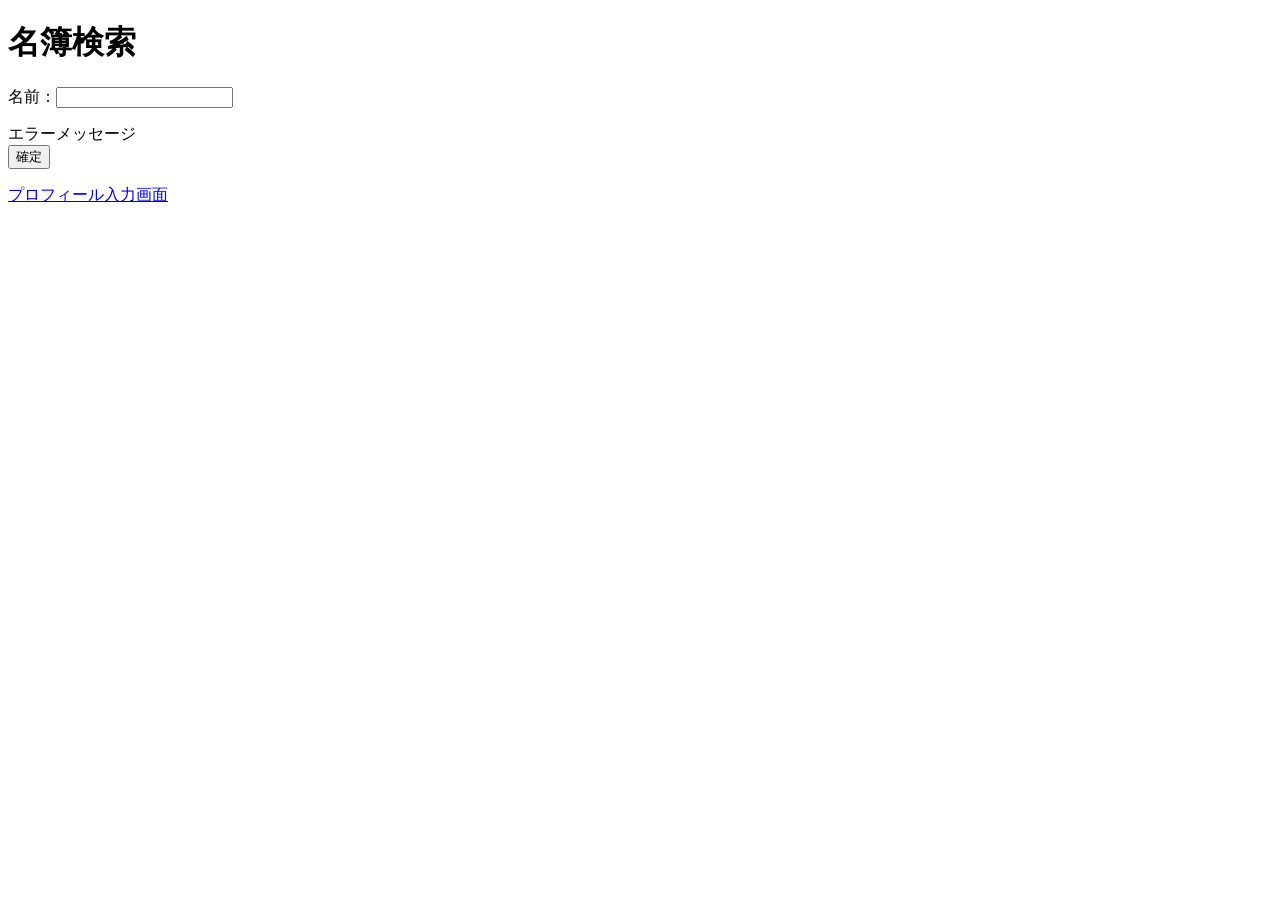
==== src/main/resources/templates/add2.html @ 7a0ce55e "プロフィールの入力画面" ====
<!DOCTYPE html>
<html xmlns:th="http://www.thymeleaf.org">

<head>
	<title>Hello</title>
	<meta charset="utf-8" />
</head>
<h1>名簿検索</h1>
<body>
	<form method="get" action="#" th:action="@{/roster}" th:object="${input2}">

		<p>名前：<input type="text" name="name" th:value="*{name}"></p>
		<div th:if="${#fields.hasErrors('name')}" th:errors="*{name}">エラーメッセージ</div>

		<input type="submit" value="確定">

	</form>
<p>
	<a href="http://localhost:8080/p" target="_blank">プロフィール入力画面</a>
	</p>
	
</body>

</html>
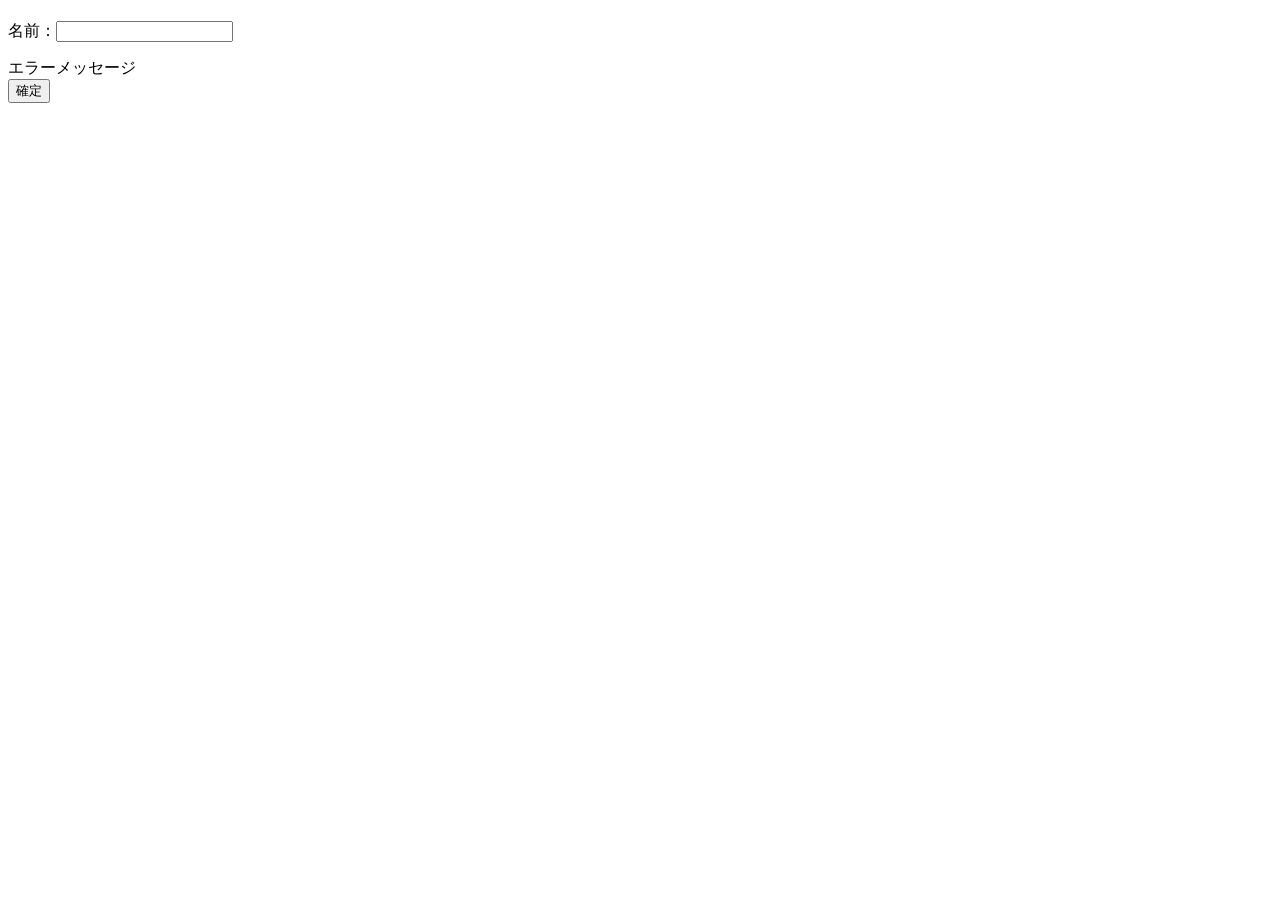
==== commit 79cf3b51: "roster表示変更" ====
--- a/src/main/resources/templates/add2.html
+++ b/src/main/resources/templates/add2.html
@@ -5,8 +5,9 @@
 	<title>Hello</title>
 	<meta charset="utf-8" />
 </head>
-<h1>名簿検索</h1>
+
 <body>
+	<h1 th:text="検索フォーム"></h1>
 	<form method="get" action="#" th:action="@{/roster}" th:object="${input2}">
 
 		<p>名前：<input type="text" name="name" th:value="*{name}"></p>
@@ -15,10 +16,7 @@
 		<input type="submit" value="確定">
 
 	</form>
-<p>
-	<a href="http://localhost:8080/p" target="_blank">プロフィール入力画面</a>
-	</p>
-	
+
 </body>
 
 </html>
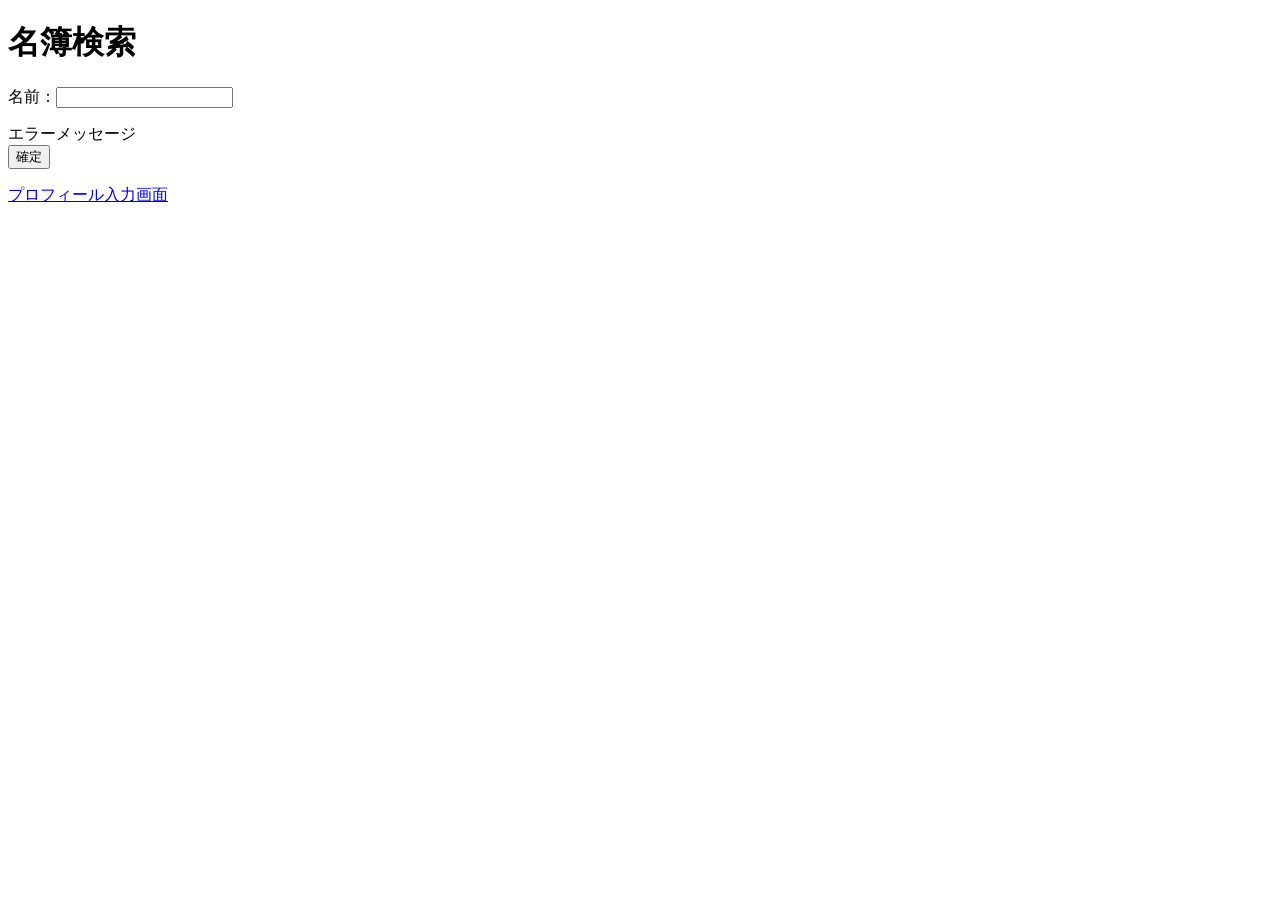
==== commit 372cd3ac: "Merge branch 'master' of https://github.com/nakai877/Team4" ====
--- a/src/main/resources/templates/add2.html
+++ b/src/main/resources/templates/add2.html
@@ -5,7 +5,7 @@
 	<title>Hello</title>
 	<meta charset="utf-8" />
 </head>
-
+<h1>名簿検索</h1>
 <body>
 	<h1 th:text="検索フォーム"></h1>
 	<form method="get" action="#" th:action="@{/roster}" th:object="${input2}">
@@ -16,7 +16,10 @@
 		<input type="submit" value="確定">
 
 	</form>
-
+<p>
+	<a href="http://localhost:8080/p" target="_blank">プロフィール入力画面</a>
+	</p>
+	
 </body>
 
 </html>
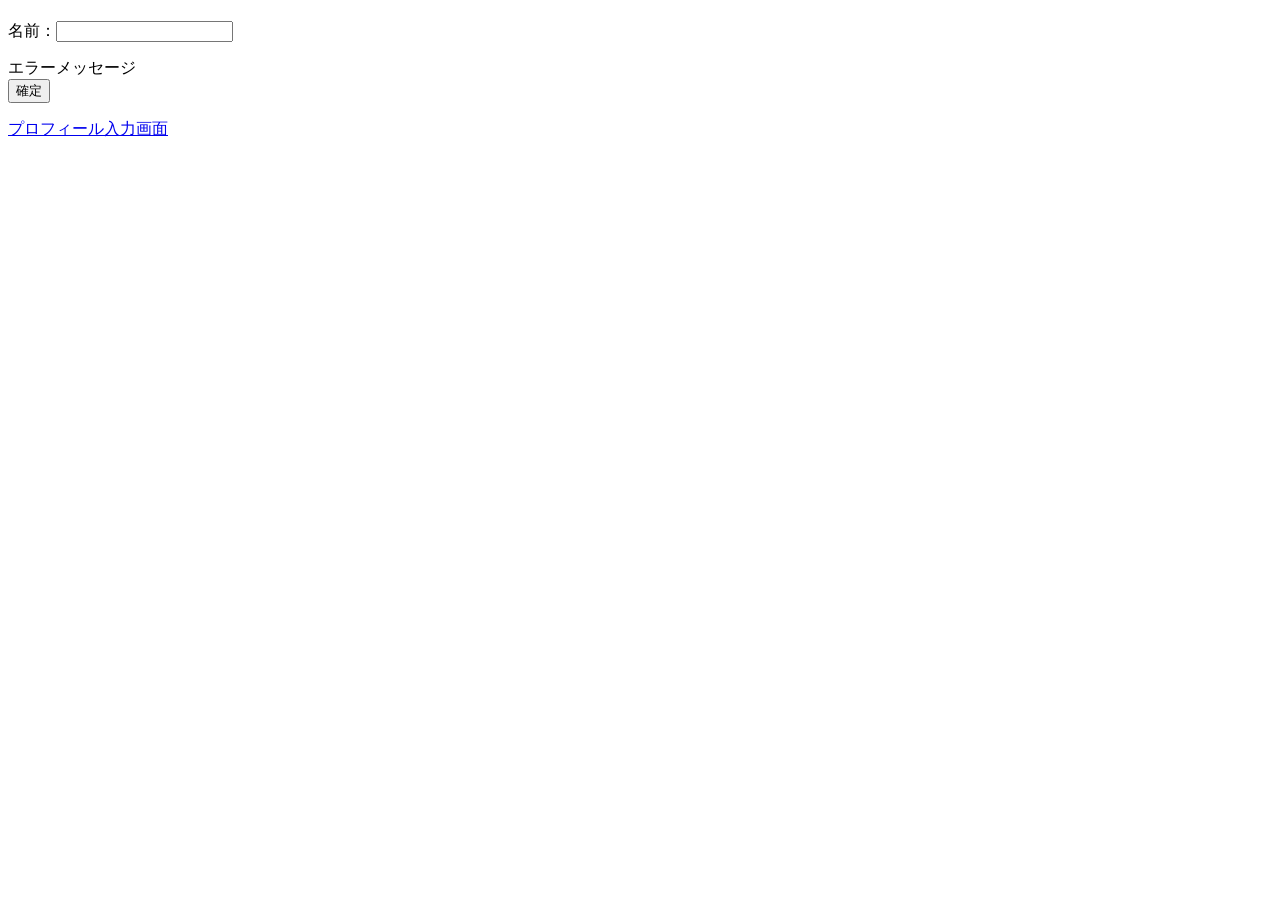
==== commit aeae0d3a: "不要な表記の削除" ====
--- a/src/main/resources/templates/add2.html
+++ b/src/main/resources/templates/add2.html
@@ -5,7 +5,6 @@
 	<title>Hello</title>
 	<meta charset="utf-8" />
 </head>
-<h1>名簿検索</h1>
 <body>
 	<h1 th:text="検索フォーム"></h1>
 	<form method="get" action="#" th:action="@{/roster}" th:object="${input2}">
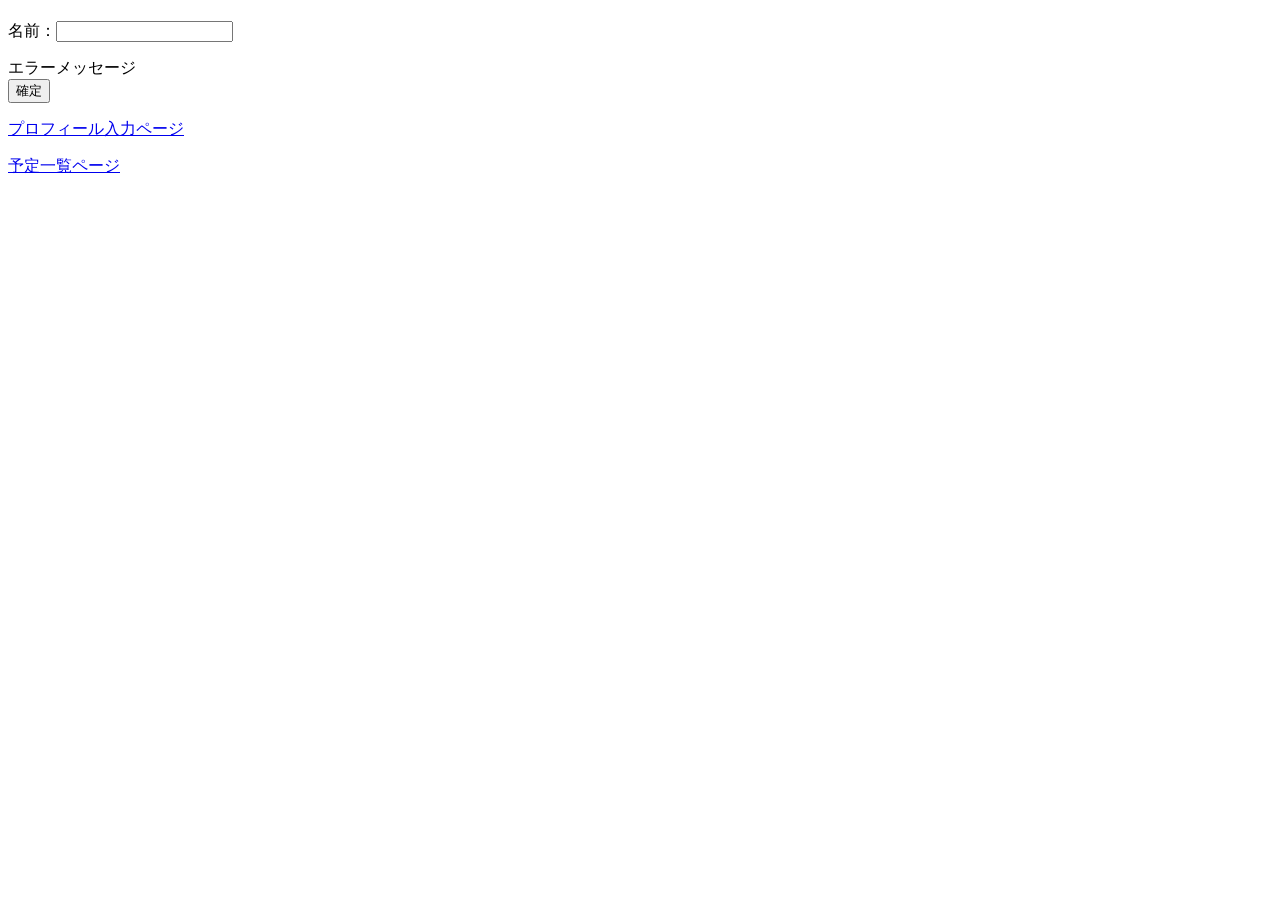
==== commit df54ef49: "細かい文言の変更" ====
--- a/src/main/resources/templates/add2.html
+++ b/src/main/resources/templates/add2.html
@@ -2,7 +2,7 @@
 <html xmlns:th="http://www.thymeleaf.org">
 
 <head>
-	<title>Hello</title>
+	<title>検索フォーム</title>
 	<meta charset="utf-8" />
 </head>
 <body>
@@ -16,7 +16,10 @@
 
 	</form>
 <p>
-	<a href="http://localhost:8080/p" target="_blank">プロフィール入力画面</a>
+	<a href="http://localhost:8080/p" target="_blank">プロフィール入力ページ</a>
+	</p>
+	<p>
+	<a href="http://localhost:8080/form" target="_blank">予定一覧ページ</a>
 	</p>
 	
 </body>
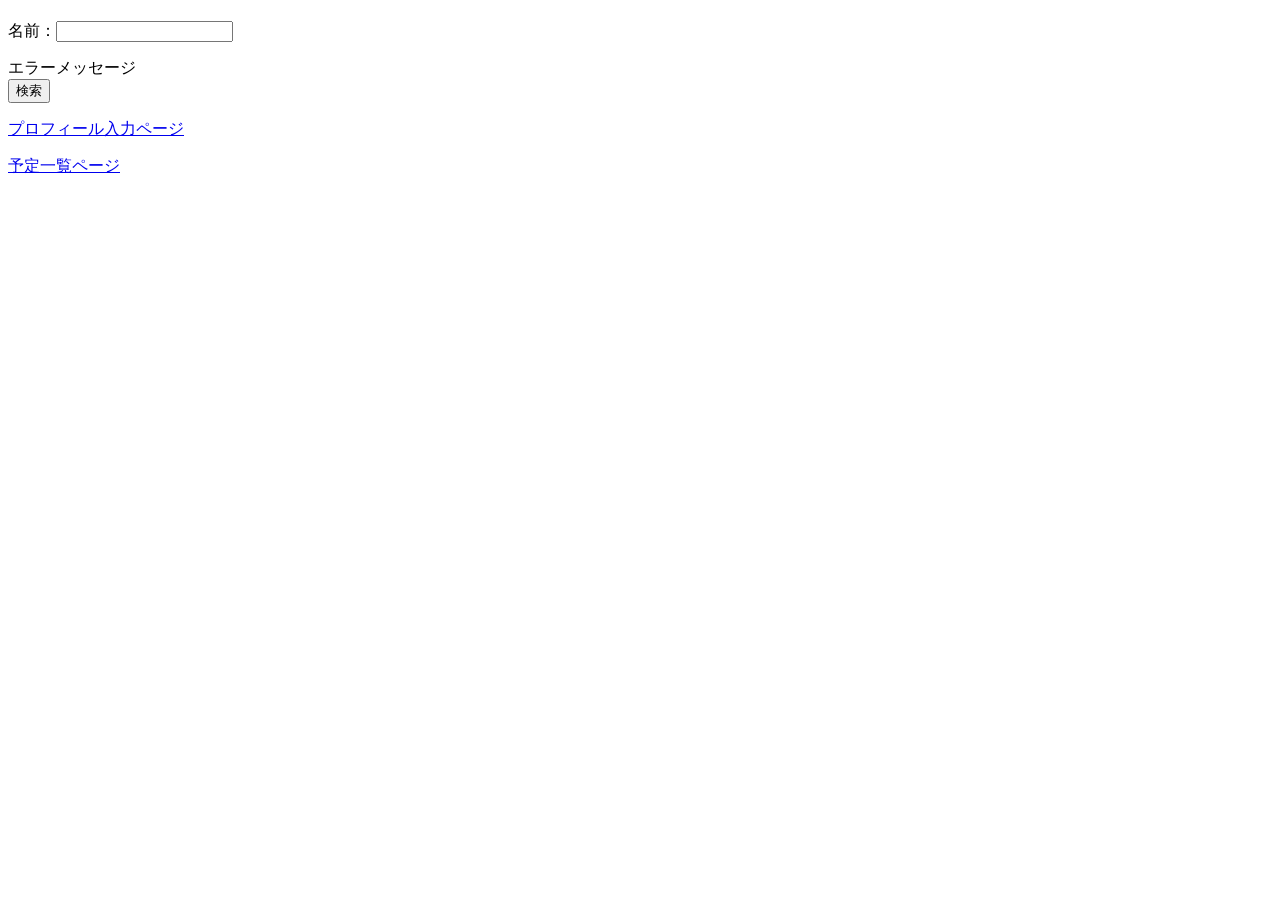
==== commit a3c785be: "文言の統一" ====
--- a/src/main/resources/templates/add2.html
+++ b/src/main/resources/templates/add2.html
@@ -6,13 +6,13 @@
 	<meta charset="utf-8" />
 </head>
 <body>
-	<h1 th:text="検索フォーム"></h1>
+	<h1 th:text="ユーザー検索"></h1>
 	<form method="get" action="#" th:action="@{/roster}" th:object="${input2}">
 
 		<p>名前：<input type="text" name="name" th:value="*{name}"></p>
 		<div th:if="${#fields.hasErrors('name')}" th:errors="*{name}">エラーメッセージ</div>
 
-		<input type="submit" value="確定">
+		<input type="submit" value="検索">
 
 	</form>
 <p>
